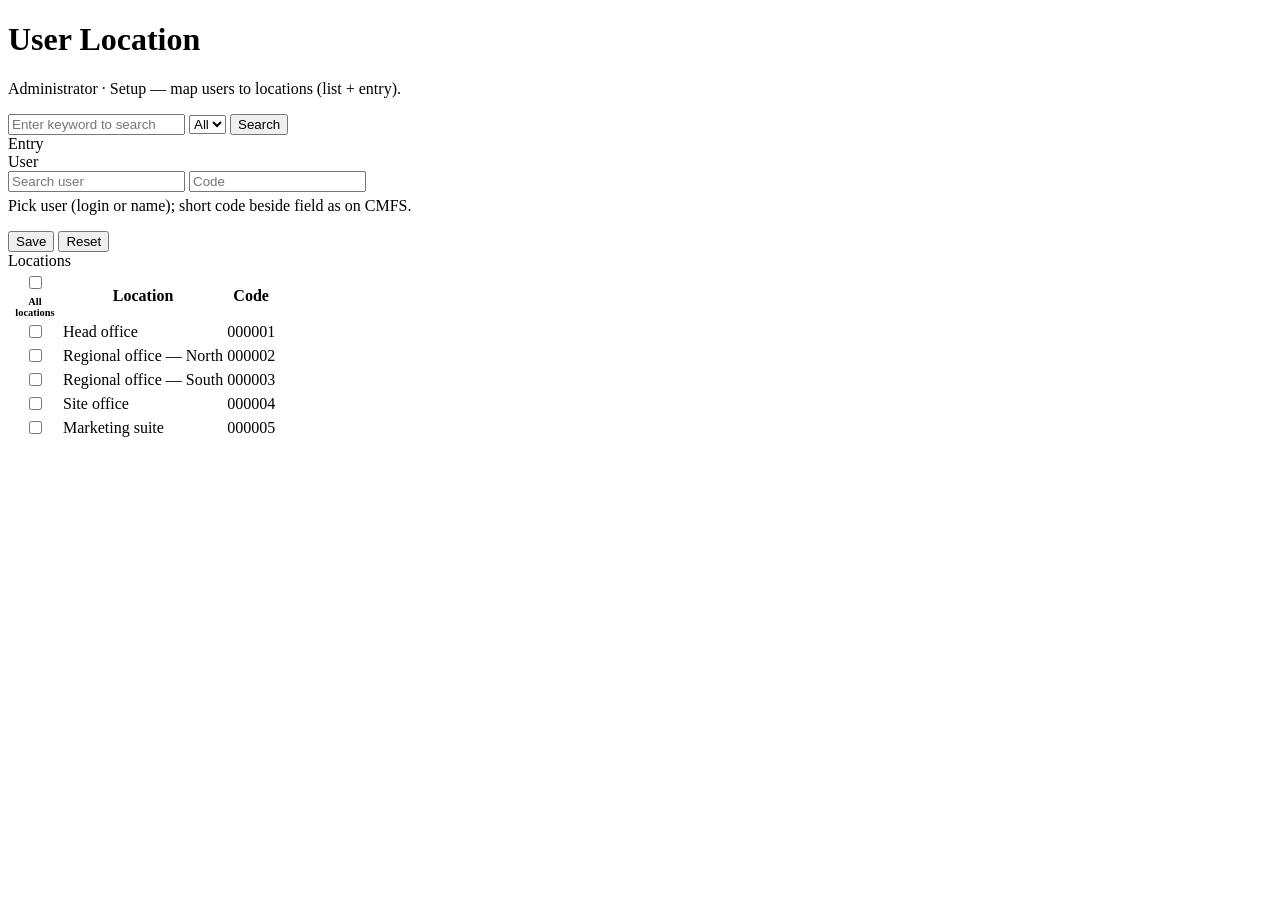
==== src/main/resources/templates/admin/user-locations.html @ febbc146 "integrated administration UI" ====
<!DOCTYPE html>
<html xmlns:th="http://www.thymeleaf.org" th:replace="~{fragments/admin-shell :: layout(${pageTitle}, ~{::page-main})}">
<body>
<th:block th:fragment="page-main">
  <h1 class="page-title">User Location</h1>
  <p class="page-sub">Administrator · Setup — map users to locations (list + entry).</p>

  <div class="toolbar">
    <input class="input-dark" type="search" name="q" placeholder="Enter keyword to search" aria-label="Search"/>
    <select class="select-dark" name="filter" aria-label="Filter">
      <option value="all">All</option>
    </select>
    <button type="button" class="btn btn-ghost">Search</button>
  </div>

  <div class="grid-cards">
    <div class="card">
      <div class="card-label">Entry</div>
      <form id="user-location-form" class="form-grid form-grid-wide" action="#" method="post" th:action="@{/admin/setup/user-locations}" onsubmit="return false;">
        <label class="field-label" for="ul-user">User</label>
        <div>
          <div class="inline-fields">
            <input class="input-dark" id="ul-user" name="userSearch" type="text" placeholder="Search user" autocomplete="off"/>
            <input class="input-dark input-compact" id="ul-user-code" name="userCode" type="text" placeholder="Code" maxlength="32" aria-label="User code"/>
          </div>
          <div class="field-hint" style="margin-top:0.35rem">Pick user (login or name); short code beside field as on CMFS.</div>
        </div>
      </form>
      <div class="toolbar" style="margin-top:1rem;margin-bottom:0">
        <button type="submit" form="user-location-form" class="btn btn-primary">Save</button>
        <button type="reset" form="user-location-form" class="btn btn-ghost">Reset</button>
      </div>
    </div>

    <div class="card">
      <div class="card-label">Locations</div>
      <div class="table-wrap">
        <table class="data-table">
          <thead>
          <tr>
            <th style="width:48px;text-align:center">
              <label class="cell-muted" style="display:flex;flex-direction:column;align-items:center;gap:0.25rem;font-weight:600;cursor:pointer">
                <input type="checkbox" id="all-locations" name="allLocations" title="Select all locations" aria-label="All locations"/>
                <span style="font-size:0.65rem;text-transform:none;letter-spacing:0">All locations</span>
              </label>
            </th>
            <th>Location</th>
            <th>Code</th>
          </tr>
          </thead>
          <tbody>
          <tr>
            <td style="text-align:center"><input type="checkbox" name="locationIds" value="1" aria-label="Select location 1"/></td>
            <td>Head office</td>
            <td class="cell-muted">000001</td>
          </tr>
          <tr>
            <td style="text-align:center"><input type="checkbox" name="locationIds" value="2" aria-label="Select location 2"/></td>
            <td>Regional office — North</td>
            <td class="cell-muted">000002</td>
          </tr>
          <tr>
            <td style="text-align:center"><input type="checkbox" name="locationIds" value="3" aria-label="Select location 3"/></td>
            <td>Regional office — South</td>
            <td class="cell-muted">000003</td>
          </tr>
          <tr>
            <td style="text-align:center"><input type="checkbox" name="locationIds" value="4" aria-label="Select location 4"/></td>
            <td>Site office</td>
            <td class="cell-muted">000004</td>
          </tr>
          <tr>
            <td style="text-align:center"><input type="checkbox" name="locationIds" value="5" aria-label="Select location 5"/></td>
            <td>Marketing suite</td>
            <td class="cell-muted">000005</td>
          </tr>
          </tbody>
        </table>
      </div>
    </div>
  </div>
  <script>
    (function () {
      var master = document.getElementById('all-locations');
      if (!master) return;
      master.addEventListener('change', function () {
        document.querySelectorAll('input[name="locationIds"]').forEach(function (cb) {
          cb.checked = master.checked;
        });
      });
    })();
  </script>
</th:block>
</body>
</html>
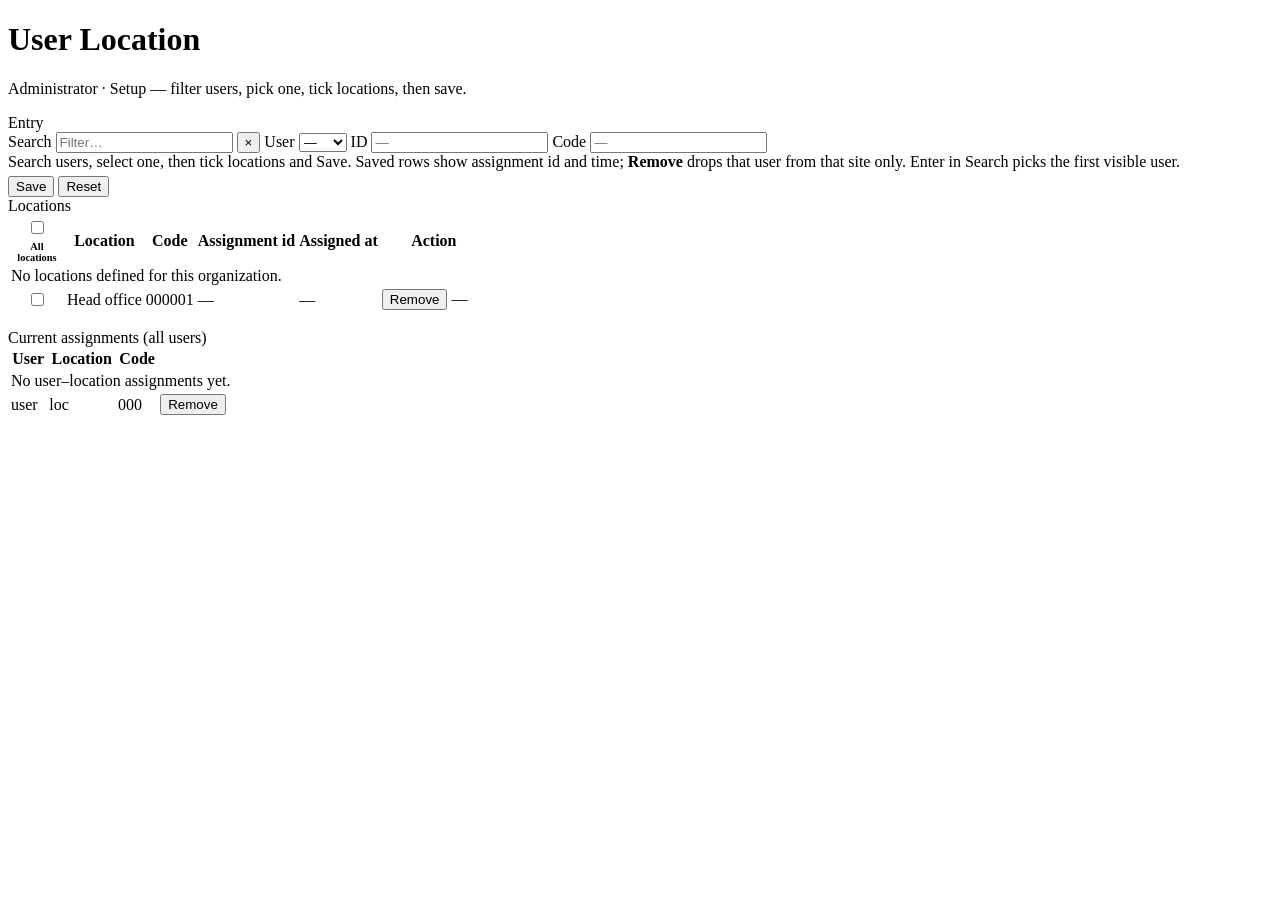
==== commit f574dc09: "Enabled user locations their assigning to user, search entity, rectified the changes in users tab fo" ====
--- a/src/main/resources/templates/admin/user-locations.html
+++ b/src/main/resources/templates/admin/user-locations.html
@@ -3,91 +3,250 @@
 <body>
 <th:block th:fragment="page-main">
   <h1 class="page-title">User Location</h1>
-  <p class="page-sub">Administrator · Setup — map users to locations (list + entry).</p>
-
-  <div class="toolbar">
-    <input class="input-dark" type="search" name="q" placeholder="Enter keyword to search" aria-label="Search"/>
-    <select class="select-dark" name="filter" aria-label="Filter">
-      <option value="all">All</option>
-    </select>
-    <button type="button" class="btn btn-ghost">Search</button>
-  </div>
-
-  <div class="grid-cards">
-    <div class="card">
-      <div class="card-label">Entry</div>
-      <form id="user-location-form" class="form-grid form-grid-wide" action="#" method="post" th:action="@{/admin/setup/user-locations}" onsubmit="return false;">
-        <label class="field-label" for="ul-user">User</label>
-        <div>
-          <div class="inline-fields">
-            <input class="input-dark" id="ul-user" name="userSearch" type="text" placeholder="Search user" autocomplete="off"/>
-            <input class="input-dark input-compact" id="ul-user-code" name="userCode" type="text" placeholder="Code" maxlength="32" aria-label="User code"/>
+  <p class="page-sub">Administrator · Setup — filter users, pick one, tick locations, then save.</p>
+
+  <div class="alert alert-error"
+       th:if="${errorMessage != null and !#strings.isEmpty(errorMessage)}"
+       th:text="${errorMessage}"
+       style="margin-bottom:1rem"></div>
+  <div class="alert alert-success"
+       th:if="${successMessage != null and !#strings.isEmpty(successMessage)}"
+       th:text="${successMessage}"
+       style="margin-bottom:1rem"></div>
+
+  <!-- Single form: entry (search + user + id/code) + location grid -->
+  <form id="ul-main-form"
+        method="post"
+        th:action="@{/admin/setup/user-locations/assign}"
+        th:attr="data-base-url=@{/admin/setup/user-locations}">
+
+    <div class="grid-cards user-location-layout">
+      <div class="card">
+        <div class="card-label">Entry</div>
+        <div class="form-grid form-grid-wide" style="gap:0.5rem">
+          <div class="ul-entry-row" role="group" aria-label="User search and selection">
+            <span class="ul-entry-k" id="ul-lbl-search">Search</span>
+            <input class="input-dark ul-entry-field ul-entry-search" id="ul-user-search" type="search"
+                   autocomplete="off" placeholder="Filter…" aria-labelledby="ul-lbl-search"/>
+            <button type="button" class="btn btn-ghost ul-entry-clear" id="ul-search-clear" title="Clear search" aria-label="Clear search">×</button>
+            <span class="ul-entry-k" id="ul-lbl-user">User</span>
+            <select class="select-dark ul-entry-field ul-entry-select" id="ul-user-select" name="userId" required
+                    aria-labelledby="ul-lbl-user">
+              <option value="" th:selected="${selectedUserId == null}">—</option>
+              <option th:each="u : ${users}"
+                      th:value="${u.id}"
+                      th:selected="${selectedUserId != null && selectedUserId == u.id}"
+                      th:data-username="${u.username}"
+                      th:data-user-code="${u.userCode != null ? u.userCode : ''}"
+                      th:text="${u.username}">user</option>
+            </select>
+            <span class="ul-entry-k">ID</span>
+            <input class="input-dark ul-entry-field ul-entry-pill" id="ul-id-display" type="text" readonly tabindex="-1"
+                   th:value="${selectedUser != null ? selectedUser.id : ''}"
+                   aria-readonly="true" title="User record id" placeholder="—"/>
+            <span class="ul-entry-k">Code</span>
+            <input class="input-dark ul-entry-field ul-entry-pill" id="ul-code-display" type="text" readonly tabindex="-1"
+                   th:value="${selectedUser != null && selectedUser.userCode != null ? selectedUser.userCode : ''}"
+                   aria-readonly="true" title="User code" placeholder="—"/>
           </div>
-          <div class="field-hint" style="margin-top:0.35rem">Pick user (login or name); short code beside field as on CMFS.</div>
+          <p class="field-hint" style="margin:0">Search users, select one, then tick locations and Save. Saved rows show assignment id and time; <strong>Remove</strong> drops that user from that site only. Enter in Search picks the first visible user.</p>
+          <div class="toolbar" style="margin-top:0.35rem;margin-bottom:0">
+            <button type="submit" class="btn btn-primary">Save</button>
+            <button type="button" class="btn btn-ghost" id="ul-btn-reset">Reset</button>
+          </div>
         </div>
-      </form>
-      <div class="toolbar" style="margin-top:1rem;margin-bottom:0">
-        <button type="submit" form="user-location-form" class="btn btn-primary">Save</button>
-        <button type="reset" form="user-location-form" class="btn btn-ghost">Reset</button>
+      </div>
+
+      <div class="card">
+        <div class="card-label">Locations</div>
+        <div class="table-wrap">
+          <table class="data-table">
+            <thead>
+            <tr>
+              <th style="width:52px;text-align:center">
+                <label class="cell-muted" style="display:flex;flex-direction:column;align-items:center;gap:0.25rem;font-weight:600;cursor:pointer">
+                  <input type="checkbox" id="all-locations" title="Select all locations" aria-label="All locations"/>
+                  <span style="font-size:0.65rem;text-transform:none;letter-spacing:0">All locations</span>
+                </label>
+              </th>
+              <th>Location</th>
+              <th>Code</th>
+              <th>Assignment id</th>
+              <th>Assigned at</th>
+              <th style="min-width:6.5rem">Action</th>
+            </tr>
+            </thead>
+            <tbody>
+            <tr th:if="${locations == null or locations.isEmpty()}">
+              <td colspan="6" class="cell-muted">No locations defined for this organization.</td>
+            </tr>
+            <tr th:each="loc : ${locations}" th:with="ul=${userLocationByLocation.get(loc.id)}">
+              <td style="text-align:center">
+                <input type="checkbox" name="locationIds" th:value="${loc.id}"
+                       th:checked="${selectedLocationIds != null && selectedLocationIds.contains(loc.id)}"
+                       th:attr="aria-label=${'Select ' + loc.locationName}"/>
+              </td>
+              <td th:text="${loc.locationName}">Head office</td>
+              <td class="cell-muted" th:text="${loc.locationCode}">000001</td>
+              <td class="cell-muted" th:text="${ul != null ? ul.id : '—'}">—</td>
+              <td class="cell-muted"
+                  th:text="${ul != null and ul.assignedAt != null ? #temporals.format(ul.assignedAt, 'dd/MM/yyyy HH:mm') : (ul != null and ul.createdAt != null ? #temporals.format(ul.createdAt, 'dd/MM/yyyy HH:mm') : '—')}">—</td>
+              <td>
+                <th:block th:if="${ul != null and selectedUserId != null}">
+                  <form method="post" th:action="@{/admin/setup/user-locations/delete}" style="display:inline"
+                        onsubmit="return confirm('Remove this user from this location?');">
+                    <input type="hidden" name="id" th:value="${ul.id}"/>
+                    <input type="hidden" name="userId" th:value="${selectedUserId}"/>
+                    <button type="submit" class="btn btn-ghost">Remove</button>
+                  </form>
+                </th:block>
+                <span th:if="${ul == null or selectedUserId == null}" class="cell-muted">—</span>
+              </td>
+            </tr>
+            </tbody>
+          </table>
+        </div>
       </div>
     </div>
-
-    <div class="card">
-      <div class="card-label">Locations</div>
-      <div class="table-wrap">
-        <table class="data-table">
-          <thead>
-          <tr>
-            <th style="width:48px;text-align:center">
-              <label class="cell-muted" style="display:flex;flex-direction:column;align-items:center;gap:0.25rem;font-weight:600;cursor:pointer">
-                <input type="checkbox" id="all-locations" name="allLocations" title="Select all locations" aria-label="All locations"/>
-                <span style="font-size:0.65rem;text-transform:none;letter-spacing:0">All locations</span>
-              </label>
-            </th>
-            <th>Location</th>
-            <th>Code</th>
-          </tr>
-          </thead>
-          <tbody>
-          <tr>
-            <td style="text-align:center"><input type="checkbox" name="locationIds" value="1" aria-label="Select location 1"/></td>
-            <td>Head office</td>
-            <td class="cell-muted">000001</td>
-          </tr>
-          <tr>
-            <td style="text-align:center"><input type="checkbox" name="locationIds" value="2" aria-label="Select location 2"/></td>
-            <td>Regional office — North</td>
-            <td class="cell-muted">000002</td>
-          </tr>
-          <tr>
-            <td style="text-align:center"><input type="checkbox" name="locationIds" value="3" aria-label="Select location 3"/></td>
-            <td>Regional office — South</td>
-            <td class="cell-muted">000003</td>
-          </tr>
-          <tr>
-            <td style="text-align:center"><input type="checkbox" name="locationIds" value="4" aria-label="Select location 4"/></td>
-            <td>Site office</td>
-            <td class="cell-muted">000004</td>
-          </tr>
-          <tr>
-            <td style="text-align:center"><input type="checkbox" name="locationIds" value="5" aria-label="Select location 5"/></td>
-            <td>Marketing suite</td>
-            <td class="cell-muted">000005</td>
-          </tr>
-          </tbody>
-        </table>
-      </div>
+  </form>
+
+  <div class="card" style="margin-top:1rem">
+    <div class="card-label">Current assignments (all users)</div>
+    <div class="table-wrap">
+      <table class="data-table">
+        <thead>
+        <tr>
+          <th>User</th>
+          <th>Location</th>
+          <th>Code</th>
+          <th></th>
+        </tr>
+        </thead>
+        <tbody>
+        <tr th:if="${assignments == null or assignments.isEmpty()}">
+          <td colspan="4" class="cell-muted">No user–location assignments yet.</td>
+        </tr>
+        <tr th:each="a : ${assignments}">
+          <td th:text="${a.user != null ? a.user.username : '—'}">user</td>
+          <td th:text="${a.location != null ? a.location.locationName : '—'}">loc</td>
+          <td class="cell-muted" th:text="${a.location != null ? a.location.locationCode : '—'}">000</td>
+          <td>
+            <form method="post" th:action="@{/admin/setup/user-locations/delete}" style="display:inline"
+                  onsubmit="return confirm('Remove this assignment?');">
+              <input type="hidden" name="id" th:value="${a.id}"/>
+              <input type="hidden" th:if="${a.user != null}" name="userId" th:value="${a.user.id}"/>
+              <button type="submit" class="btn btn-ghost">Remove</button>
+            </form>
+          </td>
+        </tr>
+        </tbody>
+      </table>
     </div>
   </div>
-  <script>
+
+  <script type="text/javascript">
     (function () {
-      var master = document.getElementById('all-locations');
-      if (!master) return;
-      master.addEventListener('change', function () {
-        document.querySelectorAll('input[name="locationIds"]').forEach(function (cb) {
-          cb.checked = master.checked;
-        });
-      });
+      var form = document.getElementById("ul-main-form");
+      var sel = document.getElementById("ul-user-select");
+      var idDisp = document.getElementById("ul-id-display");
+      var codeDisp = document.getElementById("ul-code-display");
+      var search = document.getElementById("ul-user-search");
+      var baseUrl = form ? form.getAttribute("data-base-url") || "" : "";
+
+      function syncDisplaysFromSelect() {
+        if (!sel || !idDisp || !codeDisp) return;
+        var opt = sel.options[sel.selectedIndex];
+        if (!opt || !opt.value) {
+          idDisp.value = "";
+          codeDisp.value = "";
+          return;
+        }
+        idDisp.value = opt.value;
+        codeDisp.value = opt.getAttribute("data-user-code") || "";
+      }
+
+      function applySearchFilter() {
+        if (!search || !sel) return;
+        var q = (search.value || "").toLowerCase().trim();
+        Array.prototype.forEach.call(sel.options, function (opt) {
+          if (!opt.value) {
+            opt.hidden = false;
+            return;
+          }
+          opt.hidden = q.length > 0 && (opt.textContent || "").toLowerCase().indexOf(q) < 0;
+        });
+      }
+
+      function firstVisibleUserOption() {
+        if (!sel) return null;
+        for (var i = 0; i < sel.options.length; i++) {
+          var o = sel.options[i];
+          if (o.value && !o.hidden) return o;
+        }
+        return null;
+      }
+
+      if (search && sel) {
+        search.addEventListener("input", applySearchFilter);
+        search.addEventListener("keydown", function (ev) {
+          if (ev.key !== "Enter") return;
+          ev.preventDefault();
+          var pick = firstVisibleUserOption();
+          if (!pick) return;
+          sel.value = pick.value;
+          syncDisplaysFromSelect();
+          sel.dispatchEvent(new Event("change", { bubbles: true }));
+        });
+      }
+
+      var clearBtn = document.getElementById("ul-search-clear");
+      if (clearBtn && search) {
+        clearBtn.addEventListener("click", function () {
+          search.value = "";
+          applySearchFilter();
+          if (sel) sel.focus();
+        });
+      }
+
+      var prevUser = sel ? sel.value : "";
+      if (sel) {
+        sel.addEventListener("change", function () {
+          syncDisplaysFromSelect();
+          var v = sel.value;
+          if (v && v !== prevUser) {
+            window.location.href = baseUrl + (baseUrl.indexOf("?") >= 0 ? "&" : "?") + "userId=" + encodeURIComponent(v);
+          } else if (!v) {
+            window.location.href = baseUrl.split("?")[0];
+          }
+          prevUser = v;
+        });
+        syncDisplaysFromSelect();
+      }
+
+      applySearchFilter();
+
+      var master = document.getElementById("all-locations");
+      if (master) {
+        master.addEventListener("change", function () {
+          document.querySelectorAll('input[name="locationIds"]').forEach(function (cb) {
+            cb.checked = master.checked;
+          });
+        });
+      }
+
+      var resetBtn = document.getElementById("ul-btn-reset");
+      if (resetBtn && form) {
+        resetBtn.addEventListener("click", function () {
+          if (search) {
+            search.value = "";
+            applySearchFilter();
+          }
+          form.reset();
+          syncDisplaysFromSelect();
+          if (master) master.checked = false;
+          window.location.href = baseUrl.split("?")[0];
+        });
+      }
     })();
   </script>
 </th:block>
